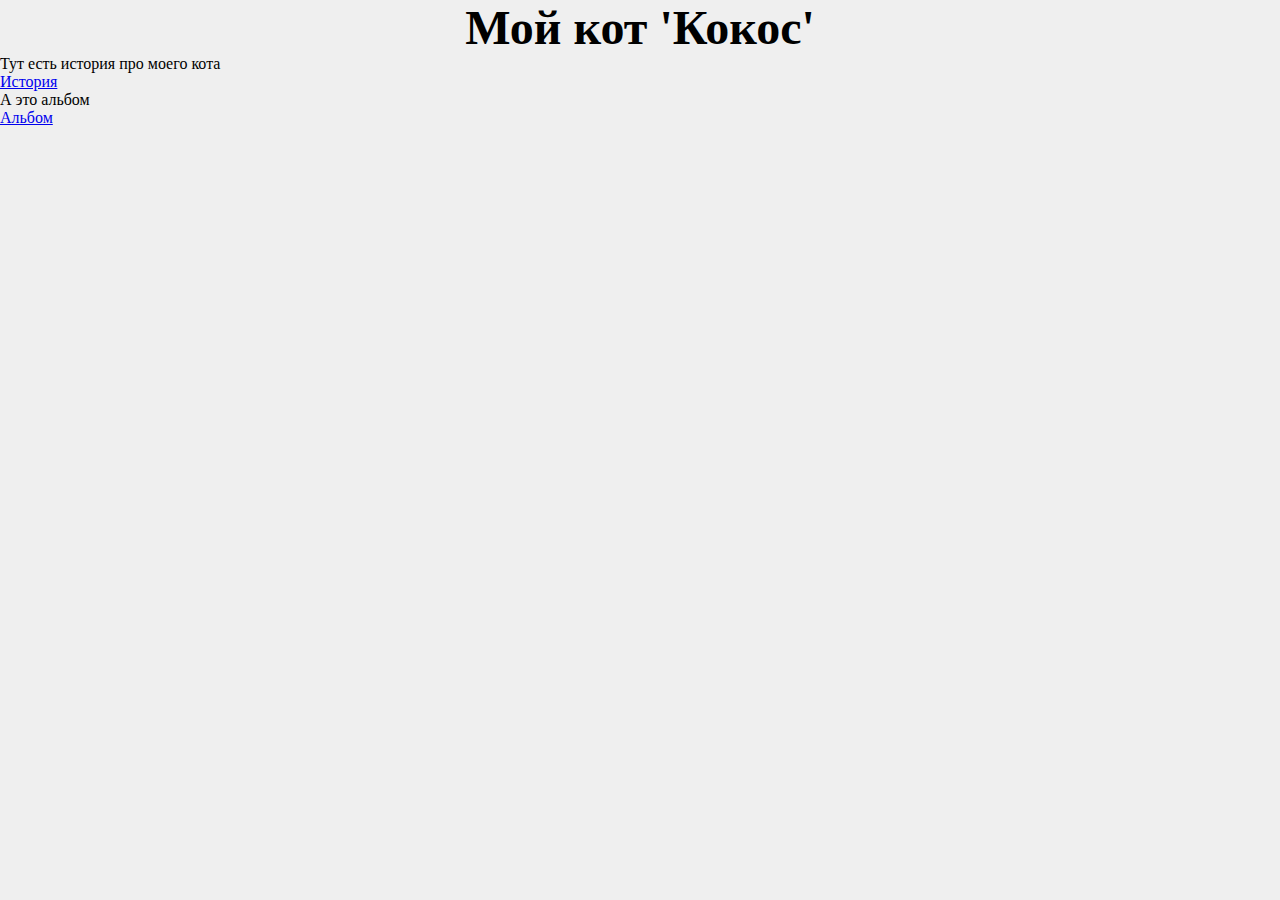
==== index.html @ 789ce7f7 "Add files via upload" ====
<!doctype html>

<html>
  <head>
    <link rel="stylesheet" href="lib/style.css">
    <script src="lib/script.js"></script>
    <title>Мой кот</title>
  </head>

  <body>
    <div>
    <h1>Мой кот 'Кокос'</h1>
    <p>Тут есть история про моего кота<p>
      <a href = 'History.html'><p>История</p> </a>
    <p> А это альбом </p>
    <a href = 'album.html'><p>Альбом</p> </a>
    </div>
  </body>
</html>
---- lib/style.css ----
* {
	padding: 0;
	margin: 0;
	box-sizing: border-box;
	align-items: center;
}

@font-face {
	font-family: BalsamiqSans-Regular;
	src: url(../fonts/BalsamiqSans-Regular.ttf);
}

body {
	background-color: #efefef;
	font-family: BalsamiqSans-Regular;
}

main {
	width: 70%;
	padding: 50px;
	margin: auto;
	background-color: #fff;
	display: flex;
	flex-wrap: wrap;
	justify-content: center;
	box-shadow: 0 0 10px 1px rgba(0,0,0,0.2);
}

.photo {
	width:calc(50% - 40px);
	height:calc((35vw - 40px) / 4 * 3); 
	
	margin: 20px;
	background-color: gray;
	
	background-position: center;
	background-size: cover;
	transition: all 0.5s ease;
	box-shadow: 0 0 10px 1px rgba(0,0,0,0.2);
	margin-left: auto;
    margin-right: auto;
}


.photo:hover {
	transform: rotate(3deg) scale(1.1);
	box-shadow: 0 0 20px 1px rgba(0,0,0,0.4);
}

.fig{
	text-align: center;
}

h1 {
	width: 100%;
	text-align: center;
	font-size: 48px;
}

.photo1 {
	background-image: url(../lib/1.jpg);
}
.photo2 {
	background-image: url(../lib/2.png);
}
.photo3 {
	background-image: url(../lib/3.jpg);
}
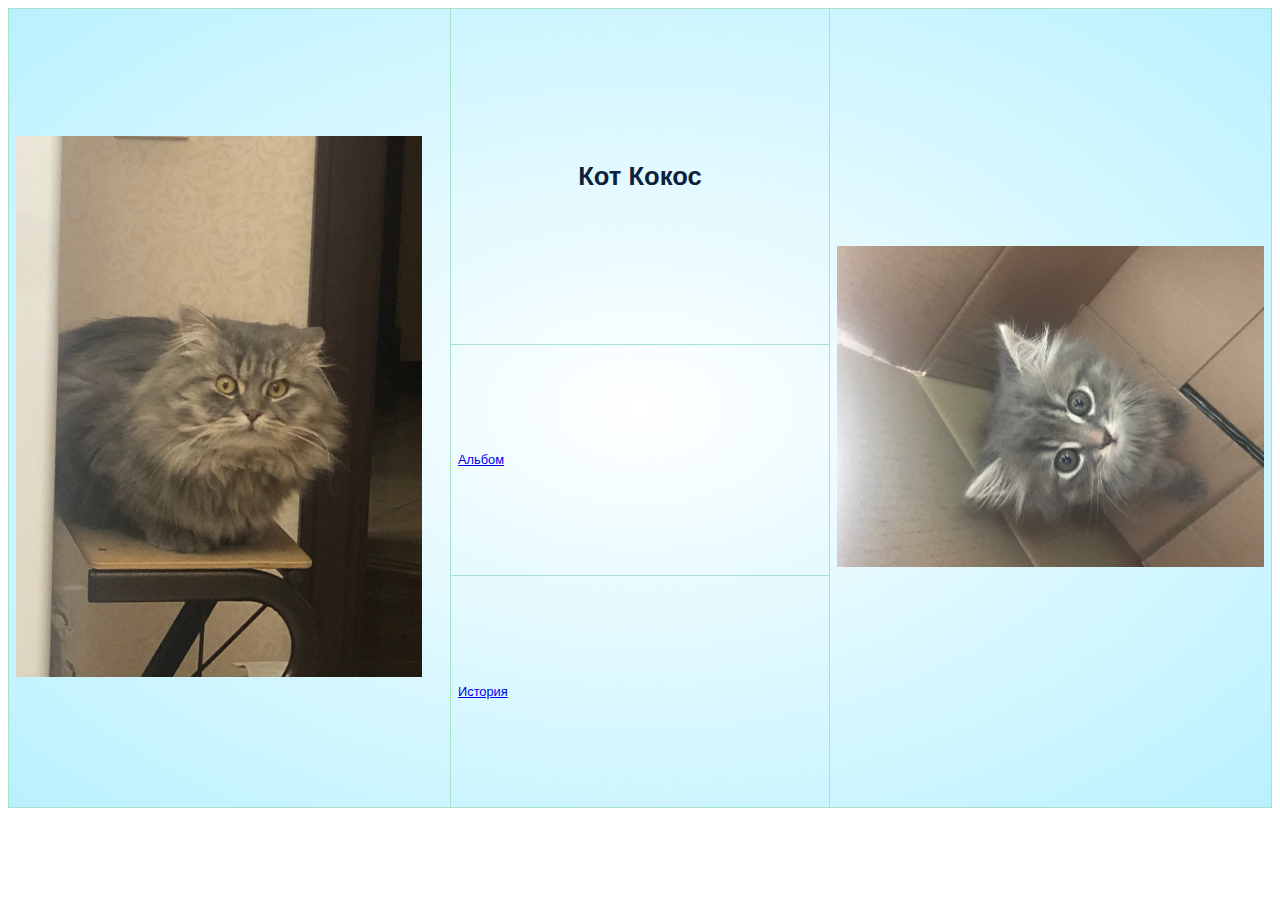
==== commit 5286bef2: "new degsign of pages" ====
--- a/index.html
+++ b/index.html
@@ -1,19 +1,30 @@
-<!doctype html>
+<!DOCTYPE html>
 
 <html>
   <head>
-    <link rel="stylesheet" href="lib/style.css">
+    <link rel="stylesheet" href="lib/style.css" />
     <script src="lib/script.js"></script>
-    <title>Мой кот</title>
   </head>
 
   <body>
-    <div>
-    <h1>Мой кот 'Кокос'</h1>
-    <p>Тут есть история про моего кота<p>
-      <a href = 'History.html'><p>История</p> </a>
-    <p> А это альбом </p>
-    <a href = 'album.html'><p>Альбом</p> </a>
-    </div>
+    <table class="tab">
+      <tr>
+        <td rowspan="3" class = 'fotos'><img src="lib/2.png" width="95%" alt="не заГружается"></td>
+        <td><h1>Кот Кокос</h1></td>
+        <td rowspan="3" class = 'fotos'><img src="lib/1.jpg" width="100%" alt="не заГружается"></td>
+      </tr>
+      <!--ряд с ячейками заголовков-->
+      <tr>
+        
+        <td><a href = 'album.html'><p>Альбом</p> </a></td>
+        
+      </tr>
+      <tr>
+        
+        <td><a href = 'History.html'><p>История</p> </a></td>
+        
+      </tr>
+      <!--ряд с ячейками тела таблицы-->
+    </table>
   </body>
 </html>
--- a/lib/style.css
+++ b/lib/style.css
@@ -1,68 +1,43 @@
-* {
-	padding: 0;
-	margin: 0;
-	box-sizing: border-box;
-	align-items: center;
+/* Add your styles here */
+/* Add your styles here */
+
+/* внешние границы таблицы серого цвета толщиной 1px */
+table {
+  width: 100%;
+  height: 800px;
+   border: 1px solid grey;
+   align-self: center;
+}
+/* границы ячеек первого ряда таблицы */
+th {
+   border: 1px solid grey;
+}
+/* границы ячеек тела таблицы */
+td {
+   border: 1px solid grey;
+}
+.tab {
+  border-collapse: collapse; 
+  line-height: 1.1;
+  font-family: "Lucida Sans Unicode", "Lucida Grande", sans-serif;
+  background:  radial-gradient(farthest-corner at 50% 50%, white, #00ccff46);
+  color: #0C213B;
 }
 
-@font-face {
-	font-family: BalsamiqSans-Regular;
-	src: url(../fonts/BalsamiqSans-Regular.ttf);
+.fotos {
+  width: 35%;
+
+}
+td {
+  font-size: 0.8em;
+  padding: 5px 7px;
+  border: 1px solid #A9E2CC;
+}
+h1{
+  text-align: center;
+  
 }
 
-body {
-	background-color: #efefef;
-	font-family: BalsamiqSans-Regular;
-}
-
-main {
-	width: 70%;
-	padding: 50px;
-	margin: auto;
-	background-color: #fff;
-	display: flex;
-	flex-wrap: wrap;
-	justify-content: center;
-	box-shadow: 0 0 10px 1px rgba(0,0,0,0.2);
-}
-
-.photo {
-	width:calc(50% - 40px);
-	height:calc((35vw - 40px) / 4 * 3); 
-	
-	margin: 20px;
-	background-color: gray;
-	
-	background-position: center;
-	background-size: cover;
-	transition: all 0.5s ease;
-	box-shadow: 0 0 10px 1px rgba(0,0,0,0.2);
-	margin-left: auto;
-    margin-right: auto;
-}
-
-
-.photo:hover {
-	transform: rotate(3deg) scale(1.1);
-	box-shadow: 0 0 20px 1px rgba(0,0,0,0.4);
-}
-
-.fig{
+.ssilki{
 	text-align: center;
-}
-
-h1 {
-	width: 100%;
-	text-align: center;
-	font-size: 48px;
-}
-
-.photo1 {
-	background-image: url(../lib/1.jpg);
-}
-.photo2 {
-	background-image: url(../lib/2.png);
-}
-.photo3 {
-	background-image: url(../lib/3.jpg);
 }